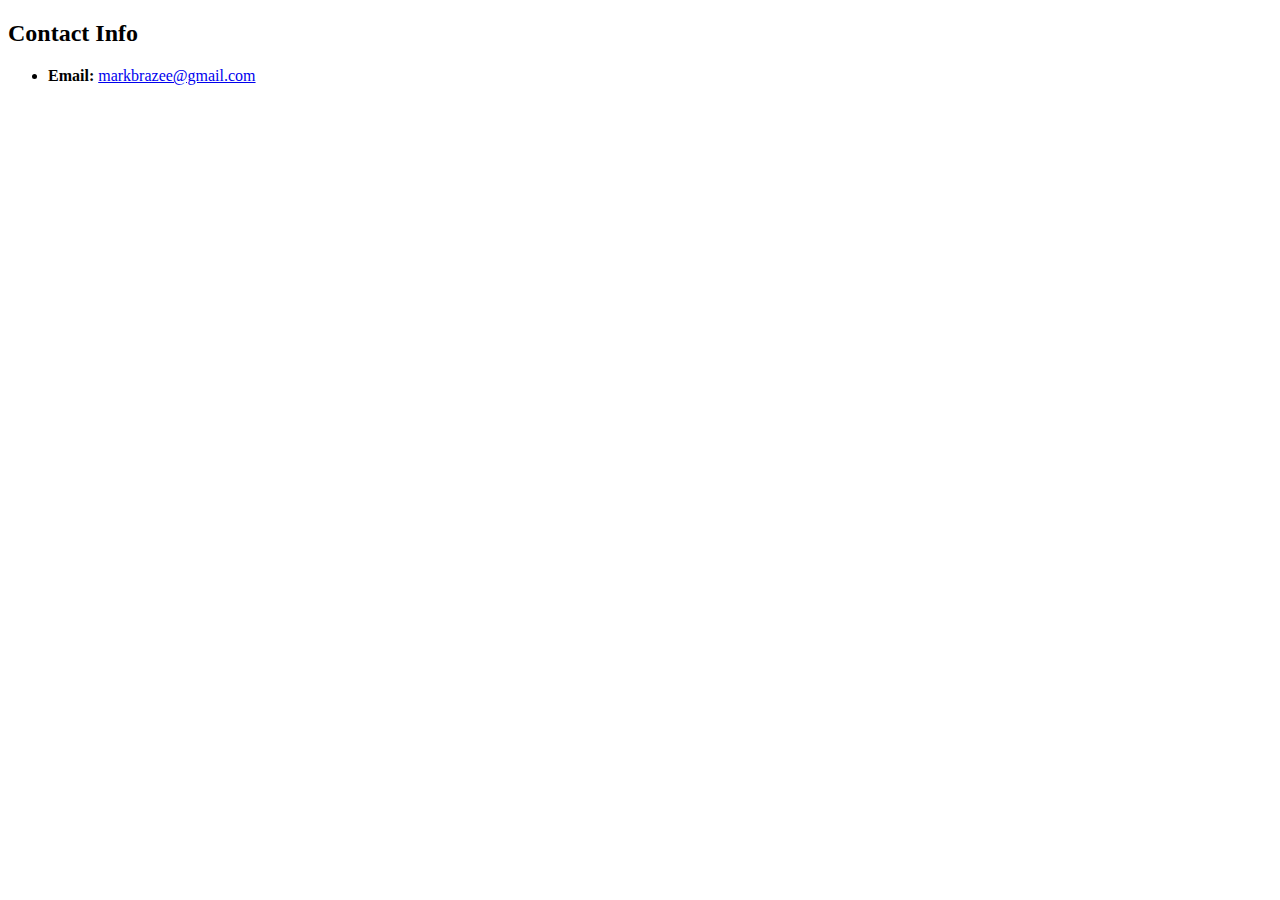
==== contact.html @ a17cd86e "Initial commit Homework2" ====
<!DOCTYPE html>
<html lang="en">
<head>
    <meta charset="UTF-8">
    <meta name="viewport" content="width=device-width, initial-scale=1.0">
    <title>Document</title>
</head>
<body>
</section>
<!-- Section 2: Contact Info -->
<section>
  <!-- h2: Tier-2 Headline -->
  <h2>Contact Info</h2>
  <!-- Unordered list -->
  <ul>
    <li><strong>Email:</strong> <a href="#">markbrazee@gmail.com</a></li>
  
  
  </ul>
</section>
</body>
</html>
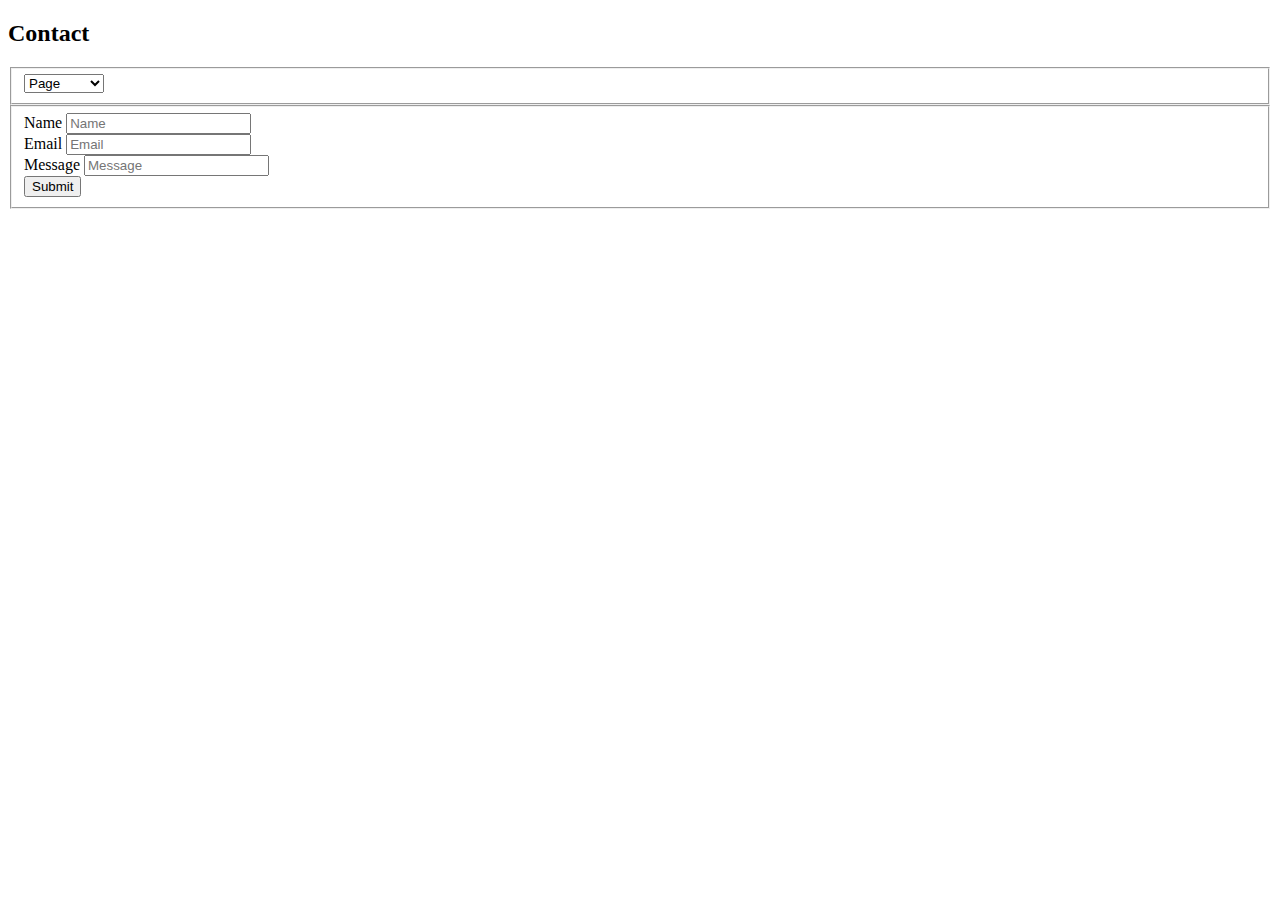
==== commit 013958e1: "Second commit" ====
--- a/contact.html
+++ b/contact.html
@@ -10,13 +10,51 @@
 <!-- Section 2: Contact Info -->
 <section>
   <!-- h2: Tier-2 Headline -->
-  <h2>Contact Info</h2>
+  <h2>Contact</h2>
+  <form>
+    <fieldset>
+      <div>
+        <select page="dropdown">
+          <option value="Page">Page</option>
+          <option value="About Me">About Me</option>
+          <option value="Portfolio">Portfolio</option>
+          <option value="Contacts">Contacts</option>
+        </select>
+      </div>
+    </fieldset>
+  </form>
+  
+
+  </div>
+  <form>
+    <fieldset>
+      <div></div>
+        <label>Name</label>
+        <input type="text" name="name" placeholder="Name"/>
+      </div>
+      
+      <div>
+        <label>Email</label>
+        <input type="text" name="email" placeholder="Email"/>
+      </div>
+
+      <div>
+        <label>Message</label>
+        <input type="text" name="message" placeholder="Message"/>
+      </div>
+
+      <div>
+        <button type="submit">Submit</button>
+      </div>
+    </fieldset>
+  </form>
+
+
+
   <!-- Unordered list -->
-  <ul>
+  <!-- <ul>
     <li><strong>Email:</strong> <a href="#">markbrazee@gmail.com</a></li>
-  
-  
-  </ul>
+  </ul> -->
 </section>
 </body>
 </html>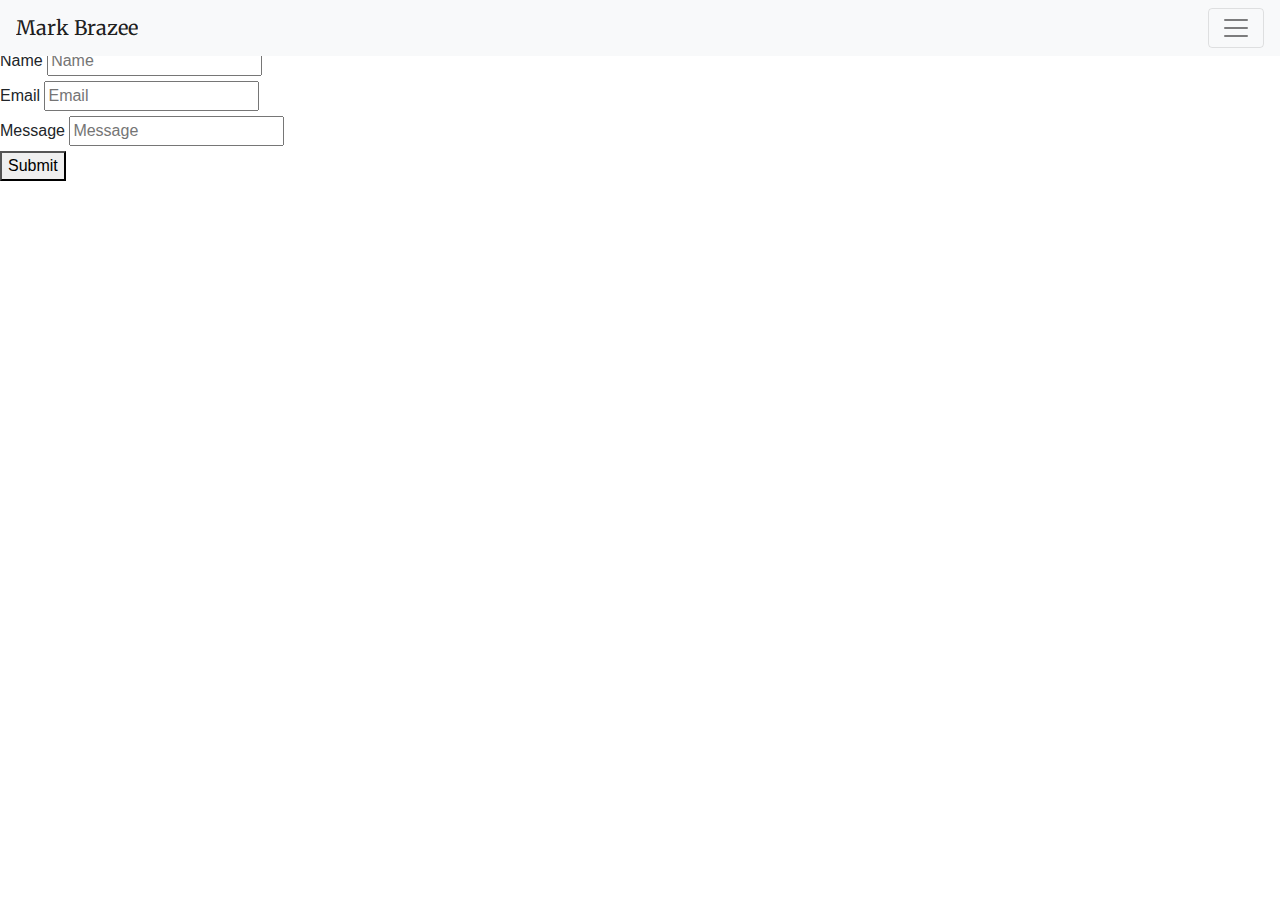
==== commit 65fa8965: "fifth commit" ====
--- a/contact.html
+++ b/contact.html
@@ -3,27 +3,43 @@
 <head>
     <meta charset="UTF-8">
     <meta name="viewport" content="width=device-width, initial-scale=1.0">
-    <title>Document</title>
+    <title>Contact Page</title>
+
+    <link href="https://fonts.googleapis.com/css2?family=Merriweather&display=swap" rel="stylesheet">
+
+    <link href="https://fonts.googleapis.com/css2?family=Source+Sans+Pro&display=swap" rel="stylesheet">
+
+    <link rel="stylesheet" href="https://maxcdn.bootstrapcdn.com/bootstrap/4.0.0/css/bootstrap.min.css">
+    
+    <link rel="stylesheet" href="https://stackpath.bootstrapcdn.com/font-awesome/4.7.0/css/font-awesome.min.css">
+
+    <link rel="stylesheet" href="style.css">
 </head>
+
+
 <body>
-</section>
-<!-- Section 2: Contact Info -->
+
+  <!-- Navigation Bar-->
 <section>
+  <div class="fixed-top">
+    <div class="collapse" id="navbarToggleExternalContent">
+      <div class="bg-dark p-4">
+        <h5 class="text-white h4">Collapsed content</h5>
+        <span class="text-muted">Toggleable via the navbar brand.</span>
+      </div>
+    </div>
+    <nav class="navbar navbar-light bg-light">
+      <a class="navbar-brand" href="#">Mark Brazee</a>
+      <button class="navbar-toggler" type="button" data-toggle="collapse" data-target="#navbarToggleExternalContent" aria-controls="navbarToggleExternalContent" aria-expanded="false" aria-label="Toggle navigation">
+      <span class="navbar-toggler-icon"></span>
+      </button>
+    </nav>
+  </div>
+</Section>
+
+<Section>
   <!-- h2: Tier-2 Headline -->
   <h2>Contact</h2>
-  <form>
-    <fieldset>
-      <div>
-        <select page="dropdown">
-          <option value="Page">Page</option>
-          <option value="About Me">About Me</option>
-          <option value="Portfolio">Portfolio</option>
-          <option value="Contacts">Contacts</option>
-        </select>
-      </div>
-    </fieldset>
-  </form>
-  
 
   </div>
   <form>
--- a/style.css
+++ b/style.css
@@ -0,0 +1,48 @@
+#par1.highlight {
+    color: green;
+  }
+
+  .bold {
+    font-size: 20px;
+    color: black;
+  }
+  h1{
+    font-size: 70px;
+    font-family: 'Merriweather', serif;
+    color: blue;
+  }
+
+  .highlight {
+    color: blue;
+  }
+
+  .und {
+    text-decoration: underline;
+  }
+
+  .highlight.und {
+    font-size: 8px;
+  }
+
+  a {
+    color: red;
+  }
+
+  header {
+    text-align: center;
+    margin: 0px
+  }
+
+  img {
+    width: 300px;
+    height: auto; 
+  }
+
+  #par1 {
+    color: black;
+    font-family: 'Source Sans Pro', sans-serif;
+  }
+
+  .navbar-brand {
+    font-family: 'Merriweather', serif;
+  }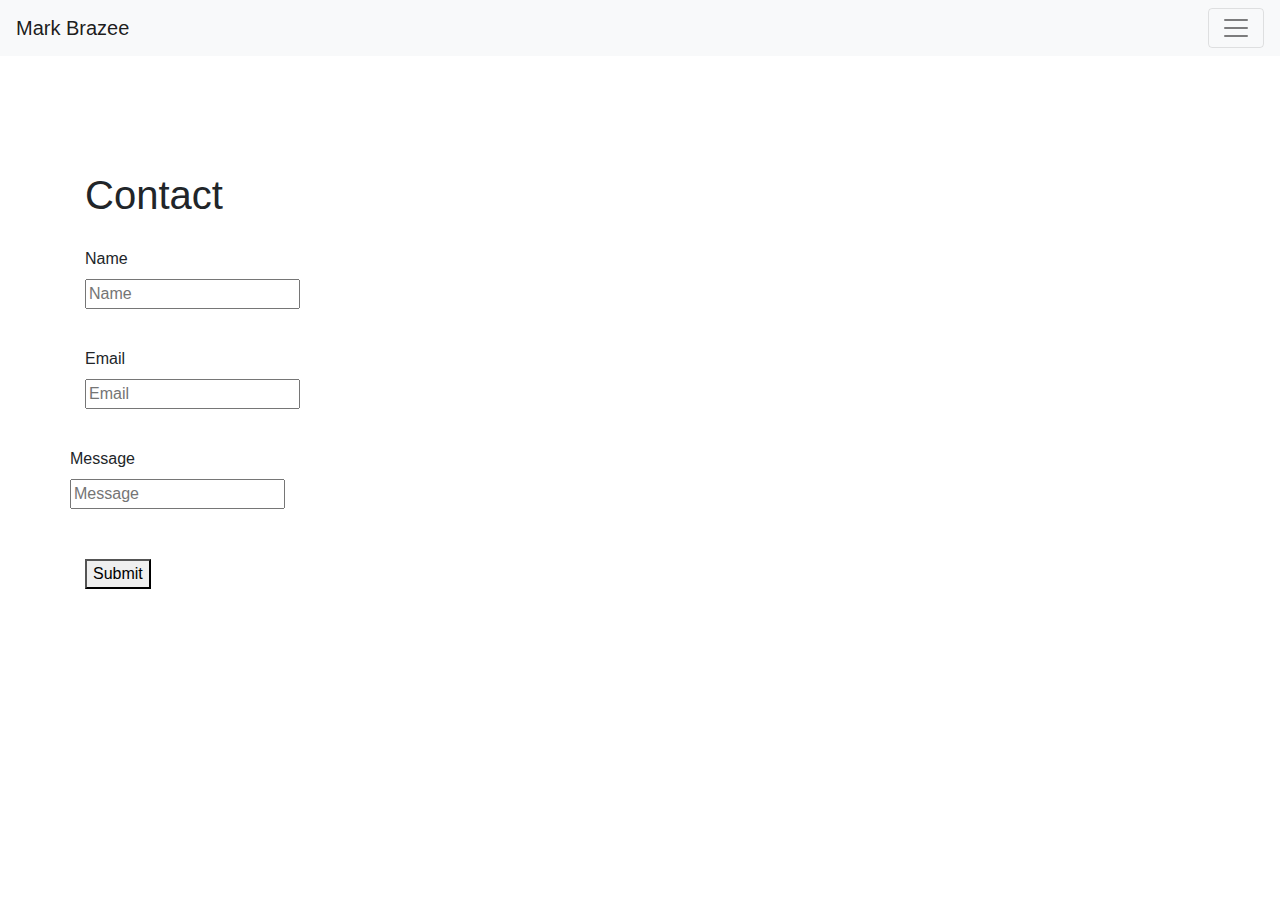
==== commit 0e89cc5f: "8th commit" ====
--- a/contact.html
+++ b/contact.html
@@ -13,14 +13,14 @@
     
     <link rel="stylesheet" href="https://stackpath.bootstrapcdn.com/font-awesome/4.7.0/css/font-awesome.min.css">
 
-    <link rel="stylesheet" href="style.css">
+    <link rel="stylesheet" href=C:\Documents\homework2020\homework02\homework2\assets\style.css>
 </head>
 
 
 <body>
 
   <!-- Navigation Bar-->
-<section>
+  <section>
   <div class="fixed-top">
     <div class="collapse" id="navbarToggleExternalContent">
       <div class="bg-dark p-4">
@@ -35,42 +35,94 @@
       </button>
     </nav>
   </div>
-</Section>
+  </Section>
 
-<Section>
-  <!-- h2: Tier-2 Headline -->
+  <Section>
+  <!-- h2: Tier-2 Headline Contact Information -->
   <h2>Contact</h2>
 
-  </div>
-  <form>
-    <fieldset>
-      <div></div>
-        <label>Name</label>
-        <input type="text" name="name" placeholder="Name"/>
+  <div class="container">
+    <div class="row">
+      <div class="col-12"> 
+        <div style="height: 100px;">
+      </div>
+    </div>
+
+    <div class="row">
+      <div class="col-1">
+        <div style="height: 25px;">
+      </div>
+      <div class="col-7">
+        <div style="height: 25px; background-color: box-color;">
+        <h1 class="bold">Contact</h1>
+      </div>
+      <div class="col-4">
+      </div>
+    </div>
+  
+
+    <form>
+    <div>
+      <div class="row">
+        <div class="col-1">
+          <div style="height: 50px;">
+        </div>
+        <div class="col-7">
+          <div style="height: 50px; background-color: box-color;">
+          <fieldset>
+            <div>
+              <label>Name</label>
+              <input type="text" name="name" placeholder="Name"/>
+            </div>
+          </fieldset>
+        </div>
       </div>
       
-      <div>
-        <label>Email</label>
-        <input type="text" name="email" placeholder="Email"/>
+      <div class="row">
+        <div class="col-1">
+          <div style="height: 50px;">
+        </div>
+        <div class="col-7">
+          <div style="height: 50px; background-color: box-color;">
+          <fieldset>
+            <div>
+              <label>Email</label>
+              <input type="text" name="email" placeholder="Email"/>
+            </div>
+          </fieldset>
+        </div>
       </div>
 
-      <div>
-        <label>Message</label>
-        <input type="text" name="message" placeholder="Message"/>
+      <div class="row">
+        <div class="col-1">
+          <div style="height: 50px;">
+        </div>
+        <div style="height: 50px; background-color: box-color;">
+        <div class="box-color">
+          <fieldset>
+            <div>
+              <label>Message</label>
+              <input type="text" name="message" placeholder="Message"/>
+            </div>
+          </fieldset>
+        </div>
+
+        <div class="row">
+          <div class="col-1">
+            <div style="height: 50px;">
+          </div>
+          <div class="col-7">
+            <div style="height: 50px; background-color: highlight;">
+            <fieldset>
+              <div>
+                <button type="submit">Submit</button>
+              </div>
+            </fieldset>
+          </div>
+        </div>
       </div>
-
-      <div>
-        <button type="submit">Submit</button>
-      </div>
-    </fieldset>
-  </form>
-
-
-
-  <!-- Unordered list -->
-  <!-- <ul>
-    <li><strong>Email:</strong> <a href="#">markbrazee@gmail.com</a></li>
-  </ul> -->
-</section>
+    </div>
+    </form>
+  </div>
 </body>
 </html>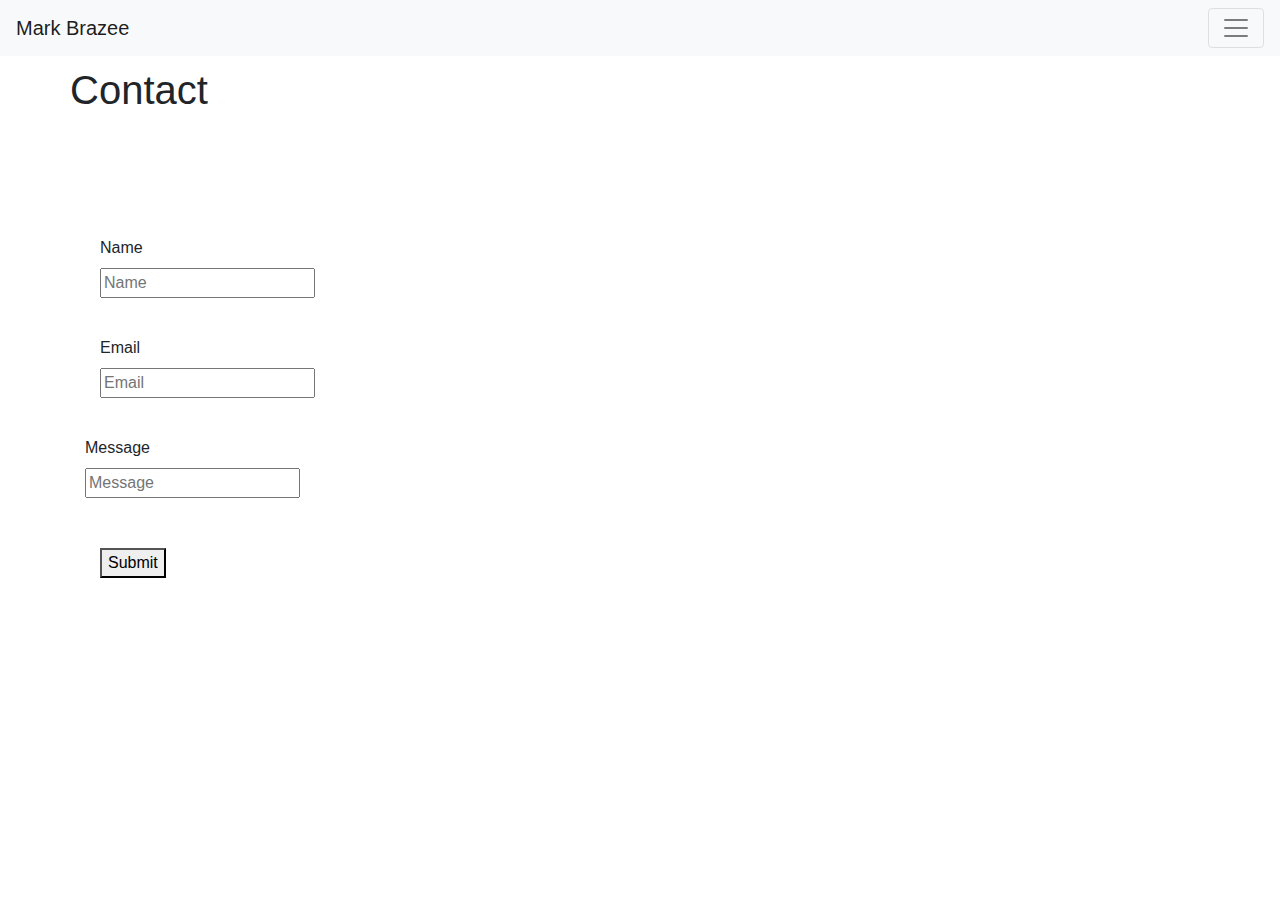
==== commit df59410f: "10th commit" ====
--- a/contact.html
+++ b/contact.html
@@ -41,86 +41,84 @@
   <!-- h2: Tier-2 Headline Contact Information -->
   <h2>Contact</h2>
 
-  <div class="container">
+  <div class="container main">
     <div class="row">
       <div class="col-12"> 
-        <div style="height: 100px;">
+        <div style="height: 20px;">
       </div>
     </div>
 
     <div class="row">
-      <div class="col-1">
-        <div style="height: 25px;">
+      <div class="box-color col-xs-12 col-md-8 col-lg-4">
+        <div style="height: 20px; width: 2000px">
+        <h1 class="bold">Contact </h1>
       </div>
-      <div class="col-7">
-        <div style="height: 25px; background-color: box-color;">
-        <h1 class="bold">Contact</h1>
-      </div>
-      <div class="col-4">
-      </div>
-    </div>
-  
-
-    <form>
-    <div>
-      <div class="row">
-        <div class="col-1">
-          <div style="height: 50px;">
-        </div>
-        <div class="col-7">
-          <div style="height: 50px; background-color: box-color;">
-          <fieldset>
-            <div>
-              <label>Name</label>
-              <input type="text" name="name" placeholder="Name"/>
-            </div>
-          </fieldset>
-        </div>
-      </div>
-      
-      <div class="row">
-        <div class="col-1">
-          <div style="height: 50px;">
-        </div>
-        <div class="col-7">
-          <div style="height: 50px; background-color: box-color;">
-          <fieldset>
-            <div>
-              <label>Email</label>
-              <input type="text" name="email" placeholder="Email"/>
-            </div>
-          </fieldset>
-        </div>
+      <div class="col-xs-12 col-md-8 col-lg-4">
+        <div style="height: 100px; width: 2000px;background-color: box-color;">
       </div>
 
-      <div class="row">
-        <div class="col-1">
-          <div style="height: 50px;">
-        </div>
-        <div style="height: 50px; background-color: box-color;">
-        <div class="box-color">
-          <fieldset>
-            <div>
-              <label>Message</label>
-              <input type="text" name="message" placeholder="Message"/>
+    
+      <form>
+        <div>
+          <div class="row">
+            <div class="col-1">
+              <div style="height: 50px;">
             </div>
-          </fieldset>
-        </div>
-
-        <div class="row">
-          <div class="col-1">
-            <div style="height: 50px;">
+            <div class="col-7">
+              <div style="height: 50px; background-color: box-color;">
+              <fieldset>
+                <div>
+                  <label>Name</label>
+                  <input type="text" name="name" placeholder="Name"/>
+                </div>
+              </fieldset>
+            </div>
           </div>
-          <div class="col-7">
-            <div style="height: 50px; background-color: highlight;">
-            <fieldset>
-              <div>
-                <button type="submit">Submit</button>
+          
+          <div class="row">
+            <div class="col-1">
+              <div style="height: 50px;">
+            </div>
+            <div class="col-7">
+              <div style="height: 50px; background-color: box-color;">
+              <fieldset>
+                <div>
+                  <label>Email</label>
+                  <input type="text" name="email" placeholder="Email"/>
+                </div>
+              </fieldset>
+            </div>
+          </div>
+    
+          <div class="row">
+            <div class="col-1">
+              <div style="height: 50px;">
+            </div>
+            <div style="height: 50px; background-color: box-color;">
+            <div class="box-color">
+              <fieldset>
+                <div>
+                  <label>Message</label>
+                  <input type="text" name="message" placeholder="Message"/>
+                </div>
+              </fieldset>
+            </div>
+    
+            <div class="row">
+              <div class="col-1">
+                <div style="height: 50px;">
               </div>
-            </fieldset>
+              <div class="col-7">
+                <div style="height: 50px; background-color: highlight;">
+                <fieldset>
+                  <div>
+                    <button type="submit">Submit</button>
+                  </div>
+                </fieldset>
+              </div>
           </div>
         </div>
-      </div>
+      </form>
     </div>
     </form>
   </div>
